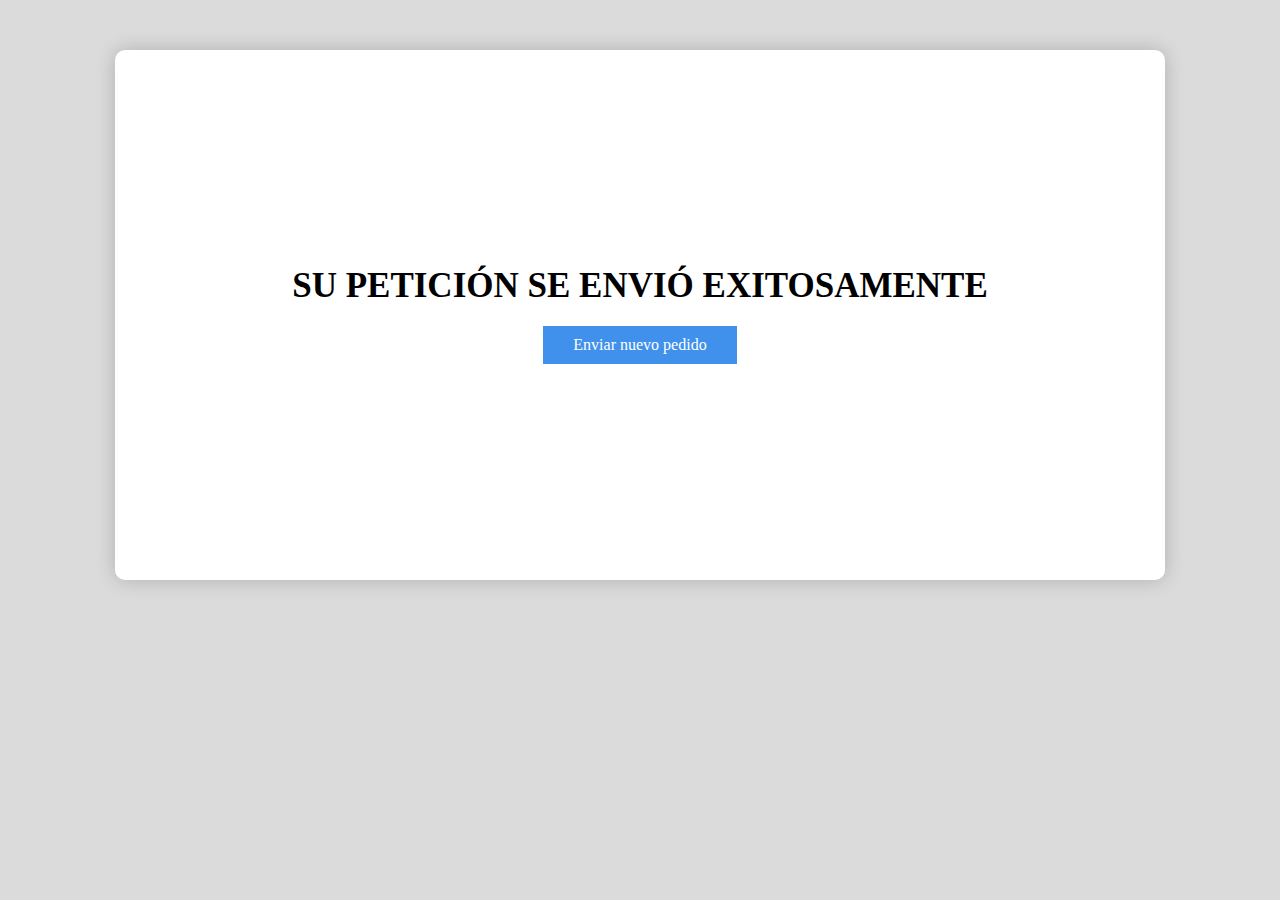
==== mensaje-de-envio.html @ 39abe6d2 "Add files via upload" ====
<!DOCTYPE html>
<html lang="en">
<head>
    <meta charset="UTF-8">
    <meta name="viewport" content="width=device-width, initial-scale=1.0">
    <meta http-equiv="X-UA-Compatible" content="ie=edge">
    <title>Formulario de contacto</title>

    <link rel="stylesheet" href="css/estilos.css">
    <link rel="stylesheet" href="css/font-awesome.css">

    <script src="js/jquery-3.2.1.js"></script>
    <script src="js/script.js"></script>
</head>
<body>

    <section class="form_wrap">
        
        <section class="mensaje-exito">
            <h1>SU PETICIÓN SE ENVIÓ EXITOSAMENTE</h1>
            <a href="index.html">Enviar nuevo pedido</a>
        </section>

    </section>

</body>
</html>
---- css/estilos.css ----
@font-face {
  font-family: 'FontAwesome';
  src: url('../fonts/fontawesome-webfont.eot?v=4.7.0');
  src: url('../fonts/fontawesome-webfont.eot?#iefix&v=4.7.0') format('embedded-opentype'), url('../fonts/fontawesome-webfont.woff2?v=4.7.0') format('woff2'), url('../fonts/fontawesome-webfont.woff?v=4.7.0') format('woff'), url('../fonts/fontawesome-webfont.ttf?v=4.7.0') format('truetype'), url('../fonts/fontawesome-webfont.svg?v=4.7.0#fontawesomeregular') format('svg');
  font-weight: normal;
  font-style: normal;
}

*{
    margin: 0;
    padding: 0;
    box-sizing:border-box;
}

:focus{
    outline: none;
}

body{
    background: #DBDBDB;
    font-family: 'Open sans';
}

/* FORMULARIO =================================== */

.form_wrap{
    width: 1050px;
    height: 530px;
    margin: 50px auto;
    display: flex;

    background: #fff;
    border-radius: 10px;
    overflow: hidden;
    box-shadow: 0px 0px 20px rgba(0, 0, 0, 0.2);
}

/* Informacion de Contacto*/

.cantact_info::before{
    content: '';
    width: 100%;
    height: 100%;

    position: absolute;
    top: 0;
    left: 0;

    background: #4091EC;
    opacity: 0.9;
}

.cantact_info{
    width: 38%;
    position: relative;

    display: flex;
    flex-direction: column;
    align-items: center;
    justify-content: center;

    background-image: url('../fondo.jpg');
    background-size: cover;
    background-position: center center;

}

.info_title,
.info_items{
    position: relative;
    z-index: 2;
    color: #fff;
}

.info_title{
    margin-bottom: 60px;
}

.info_title span{
    font-size: 100px;
    display: block;
    text-align: center;
    margin-bottom: 15px;
}

.info_title h2{
    font-size: 35px;
    text-align: center;
}

.info_items p{
    display: flex;
    align-items: center;

    font-size: 16px;
    font-weight: 600;
    margin-bottom: 10px;
}

.info_items p:nth-child(1) span{
    font-size: 30px;
    margin-right: 10px;
}

.info_items p:nth-child(2) span{
    font-size: 50px;
    margin-right: 15px;
    margin-left: 4px;
}


/* Formulario de contacto*/
form.form_contact{
    width: 62%;
    padding: 30px 40px;
}

form.form_contact h2{
	font-size: 25px;
	font-weight: 600;
	color: #303030;
	margin-bottom: 30px;
}

form.form_contact .user_info{
    display: flex;
    flex-direction: column;
}

form.form_contact label{
    font-weight: 600;
}

form.form_contact input,
form.form_contact textarea{
    width: 100%;
    padding: 8px 0px 5px;
    margin-bottom: 20px;

    border: none;
    border-bottom: 2px solid #D1D1D1;

    font-family: 'Open sans';
	color: #5A5A5A;
	font-size: 14px;
	font-weight: 400;
}

form.form_contact textarea{
    max-width: 100%;
    min-width: 100%;
    max-height: 90px;
}

form.form_contact input[type="submit"]{
    width: 180px;
	background: #4091EC;
	padding: 10px;
	border: none;
	border-radius: 25px;

    align-self: flex-end;

    color: #fff;
	font-family: 'Open sans';
	font-size: 16px;
	font-weight: 600;
	cursor: pointer;
}

form.form_contact input[type="submit"]:hover{
    background: #3371B6;
}

/* Ventana de errores*/
.modal_wrap{
    width: 100%;
    height: 100vh;
    background: rgba(0,0,0,0.7);

    position: fixed;
    top: 0;
    left: 0;
    z-index: 3;

    display: flex;
    justify-content: center;
    align-items: center;
}

.mensaje_modal{
    background: #fff;
    box-shadow: 0px 0px 15px rgba(0,0,0,0.5);
    width: 400px;
    padding: 30px 20px 15px;
}

.mensaje_modal h3{
    text-align: center;
    font-family: 'Ubuntu';
	font-size: 20px;
	font-weight: 400;
}

.mensaje_modal h3:after{
    content: '';
	display: block;
	width: 100%;
	height: 1px;
	background: #C5C5C5;
	margin: 10px 0px 15px;
}

.mensaje_modal p{
    font-size: 16px;
    color: #606060;
}

.mensaje_modal p:before{
    content: "\f00d";
    font-family: FontAwesome;
    display: inline-block;
    color: #E25151;
    margin-right: 8px;
}

#btnClose{
    display: inline-block;
	padding: 3px 10px;
	margin-top: 10px;

	background: #E25151;
	color: #fff;
	border: 2px solid #B14141;
	cursor: pointer;

	float: right;
}

/* MENSAJE EXITOSO*/

.mensaje-exito{
    width: 100%;
    display: flex;
    flex-direction: column;
    justify-content: center;
    align-items: center;
}

.mensaje-exito h1{
    font-size: 35px;
    display: block;
    text-align: center;
    margin-bottom: 20px;
}

.mensaje-exito a{
    display: block;
    padding: 10px 30px;
    background: #4091EC;
    text-decoration: none;
    color: #fff;
}

.mensaje-exito a:hover{
    background: #3371B6;
}
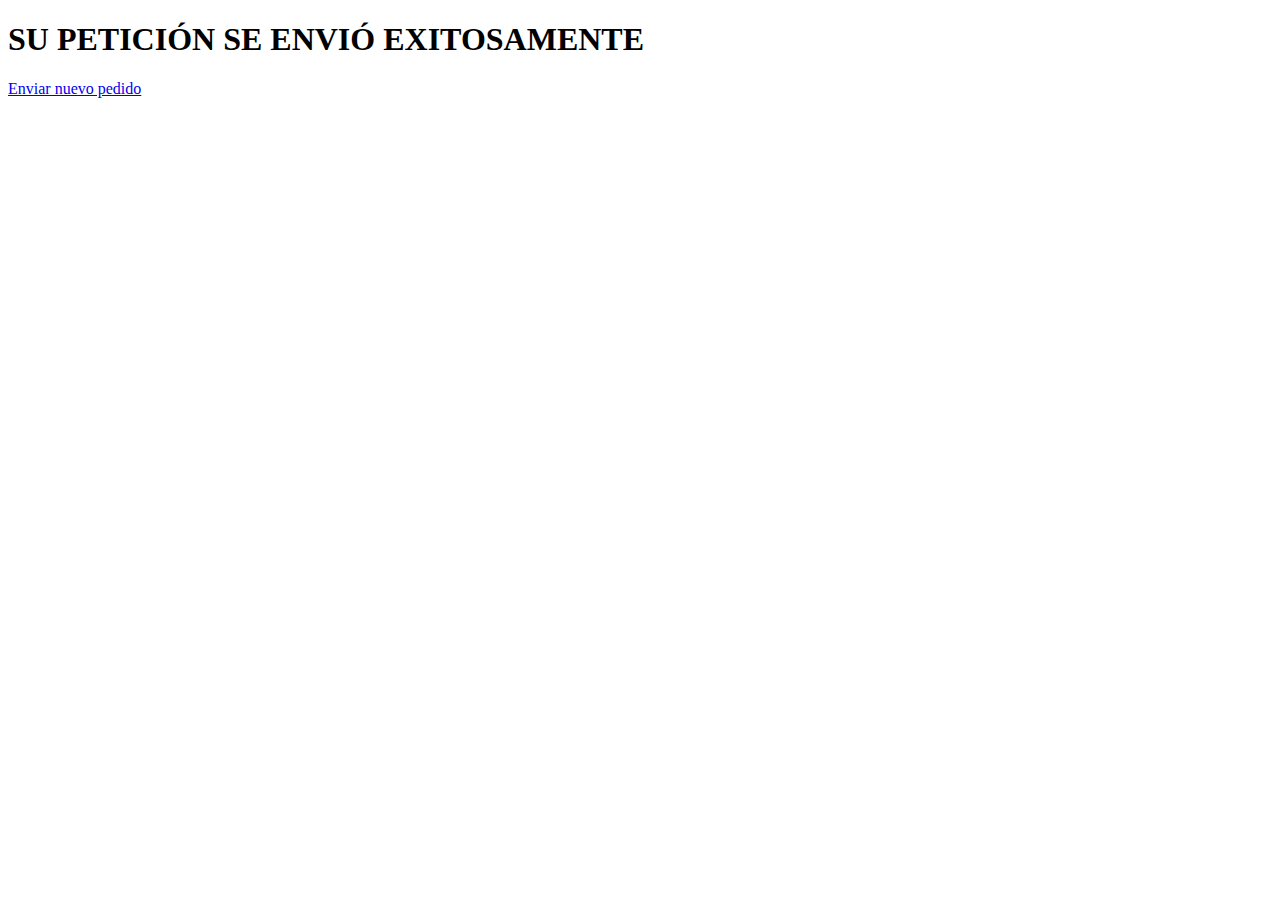
==== commit 49a3f6e0: "Add files via upload" ====
--- a/mensaje-de-envio.html
+++ b/mensaje-de-envio.html
@@ -6,11 +6,11 @@
     <meta http-equiv="X-UA-Compatible" content="ie=edge">
     <title>Formulario de contacto</title>
 
-    <link rel="stylesheet" href="css/estilos.css">
-    <link rel="stylesheet" href="css/font-awesome.css">
+    <link rel="stylesheet" href="https://rawcdn.githack.com/brandeen/FRBF/4e99f843fad9f347e5dfb8af92bafda5ccb1a299/css/estilos.css">
+    <link rel="stylesheet" href="https://rawcdn.githack.com/brandeen/FRBF/4e99f843fad9f347e5dfb8af92bafda5ccb1a299/css/font-awesome.css">
 
-    <script src="js/jquery-3.2.1.js"></script>
-    <script src="js/script.js"></script>
+    <script src="https://rawcdn.githack.com/brandeen/FRBF/4e99f843fad9f347e5dfb8af92bafda5ccb1a299/js/jquery-3.2.1.js"></script>
+    <script src="https://rawcdn.githack.com/brandeen/FRBF/4e99f843fad9f347e5dfb8af92bafda5ccb1a299/js/script.js"></script>
 </head>
 <body>
 
